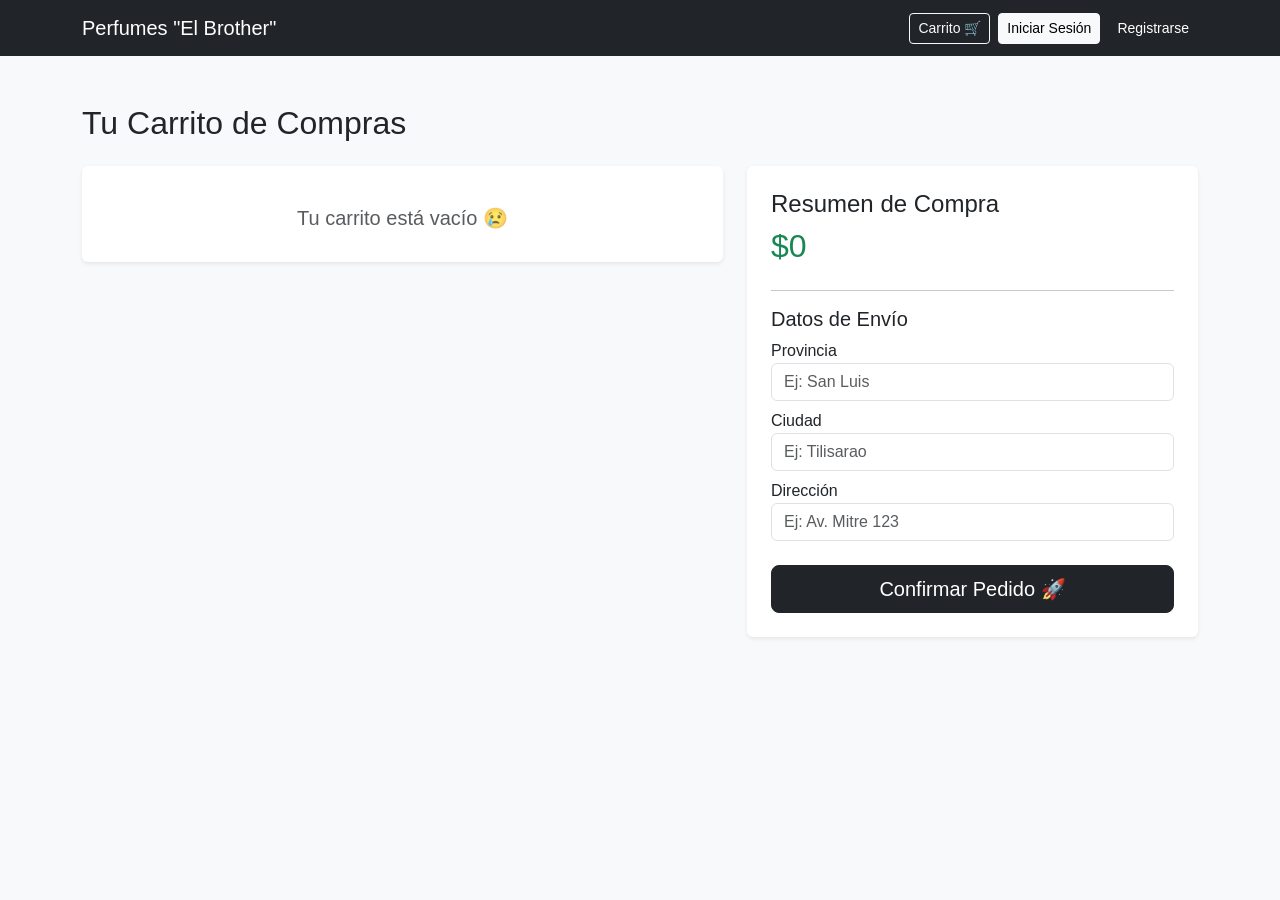
==== PerfumeStoreViual/carrito.html @ 5b31338c "Primer push en proyecto final web 2" ====
<!DOCTYPE html>
<html lang="es">
<head>
    <meta charset="UTF-8">
    <title>Mi Carrito</title>
    <link href="https://cdn.jsdelivr.net/npm/bootstrap@5.3.0/dist/css/bootstrap.min.css" rel="stylesheet">
    <link rel="stylesheet" href="style.css">
</head>
<body class="bg-light">

    <nav class="navbar navbar-dark bg-dark mb-4">
    <div class="container d-flex justify-content-between align-items-center">
        <a class="navbar-brand font-weight-bold" href="index.html">Perfumes "El Brother"</a>
        
        <div class="d-flex align-items-center gap-2" id="nav-user-menu">
            </div>
    </div>
</nav>

    <div class="container mt-5">
        <h2 class="mb-4">Tu Carrito de Compras</h2>
        
        <div class="row">
            <div class="col-md-7">
                <div id="lista-carrito" class="bg-white p-4 rounded shadow-sm">
                    <h5 class="text-center text-muted">Cargando...</h5>
                </div>
            </div>

            <div class="col-md-5">
                <div class="bg-white p-4 rounded shadow-sm">
                    <h4>Resumen de Compra</h4>
                    <h2 id="total-carrito" class="text-success font-weight-bold mb-4">$0</h2>
                    
                    <hr>
                    <h5>Datos de Envío</h5>
                    <form id="form-compra">
                        <div class="mb-2">
                            <label>Provincia</label>
                            <input type="text" id="provincia" class="form-control" required placeholder="Ej: San Luis">
                        </div>
                        <div class="mb-2">
                            <label>Ciudad</label>
                            <input type="text" id="ciudad" class="form-control" required placeholder="Ej: Tilisarao">
                        </div>
                        <div class="mb-4">
                            <label>Dirección</label>
                            <input type="text" id="direccion" class="form-control" required placeholder="Ej: Av. Mitre 123">
                        </div>
                        
                        <button type="button" onclick="confirmarCompra()" class="btn btn-dark w-100 btn-lg">
                            Confirmar Pedido 🚀
                        </button>
                    </form>
                </div>
            </div>
        </div>
    </div>

    <script src="carrito.js"></script>
    <script src="navbar.js"></script>
</body>
</html>
---- PerfumeStoreViual/style.css ----
/* Le damos un fondo sutil a la página */
body {
    background-color: #f8f9fa;
    font-family: 'Segoe UI', Tahoma, Geneva, Verdana, sans-serif;
}

/* Efecto elegante para las tarjetas */
.card {
    transition: transform 0.3s ease, box-shadow 0.3s ease;
    border: none;
    border-radius: 10px;
}

/* Cuando pasamos el mouse por la tarjeta */
.card:hover {
    transform: translateY(-5px);
    box-shadow: 0 10px 20px rgba(0,0,0,0.1) !important;
}

/* Ajustamos las imágenes para que queden prolijas */
.card-img-top {
    border-top-left-radius: 10px;
    border-top-right-radius: 10px;
    background-color: white;
}

/* Botón personalizado */
.btn-primary {
    background-color: #212529;
    border-color: #212529;
    transition: all 0.3s;
}

.btn-primary:hover {
    background-color: #495057;
    border-color: #495057;
}
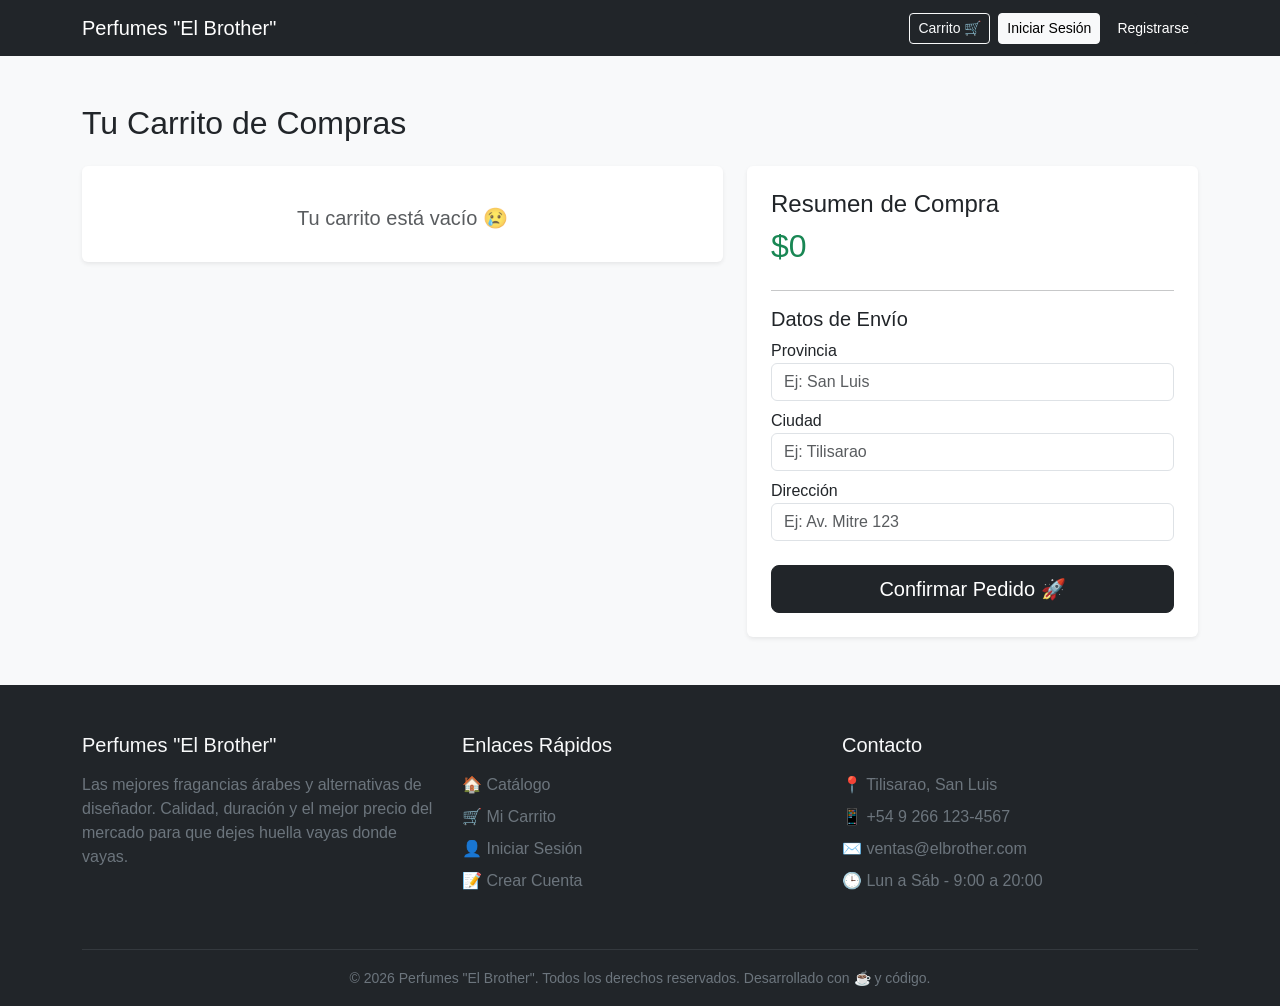
==== commit e512e456: "agregue un filtro de marca y precio y para ver el historial de compra" ====
--- a/PerfumeStoreViual/carrito.html
+++ b/PerfumeStoreViual/carrito.html
@@ -56,7 +56,45 @@
             </div>
         </div>
     </div>
+    <footer class="bg-dark text-light pt-5 pb-3 mt-5">
+        <div class="container">
+            <div class="row">
+                <div class="col-md-4 mb-4">
+                    <h5 class="font-weight-bold mb-3">Perfumes "El Brother"</h5>
+                    <p class="text-secondary">
+                        Las mejores fragancias árabes y alternativas de diseñador. 
+                        Calidad, duración y el mejor precio del mercado para que dejes huella vayas donde vayas.
+                    </p>
+                </div>
+                
+                <div class="col-md-4 mb-4">
+                    <h5 class="mb-3">Enlaces Rápidos</h5>
+                    <ul class="list-unstyled">
+                        <li class="mb-2"><a href="index.html" class="text-secondary text-decoration-none">🏠 Catálogo</a></li>
+                        <li class="mb-2"><a href="carrito.html" class="text-secondary text-decoration-none">🛒 Mi Carrito</a></li>
+                        <li class="mb-2"><a href="login.html" class="text-secondary text-decoration-none">👤 Iniciar Sesión</a></li>
+                        <li class="mb-2"><a href="registro.html" class="text-secondary text-decoration-none">📝 Crear Cuenta</a></li>
+                    </ul>
+                </div>
 
+                <div class="col-md-4 mb-4">
+                    <h5 class="mb-3">Contacto</h5>
+                    <ul class="list-unstyled text-secondary">
+                        <li class="mb-2">📍 Tilisarao, San Luis</li>
+                        <li class="mb-2">📱 +54 9 266 123-4567</li>
+                        <li class="mb-2">✉️ ventas@elbrother.com</li>
+                        <li class="mb-2">🕒 Lun a Sáb - 9:00 a 20:00</li>
+                    </ul>
+                </div>
+            </div>
+            
+            <hr class="border-secondary">
+            
+            <div class="text-center text-secondary mt-3">
+                <small>&copy; 2026 Perfumes "El Brother". Todos los derechos reservados. Desarrollado con ☕ y código.</small>
+            </div>
+        </div>
+    </footer>
     <script src="carrito.js"></script>
     <script src="navbar.js"></script>
 </body>
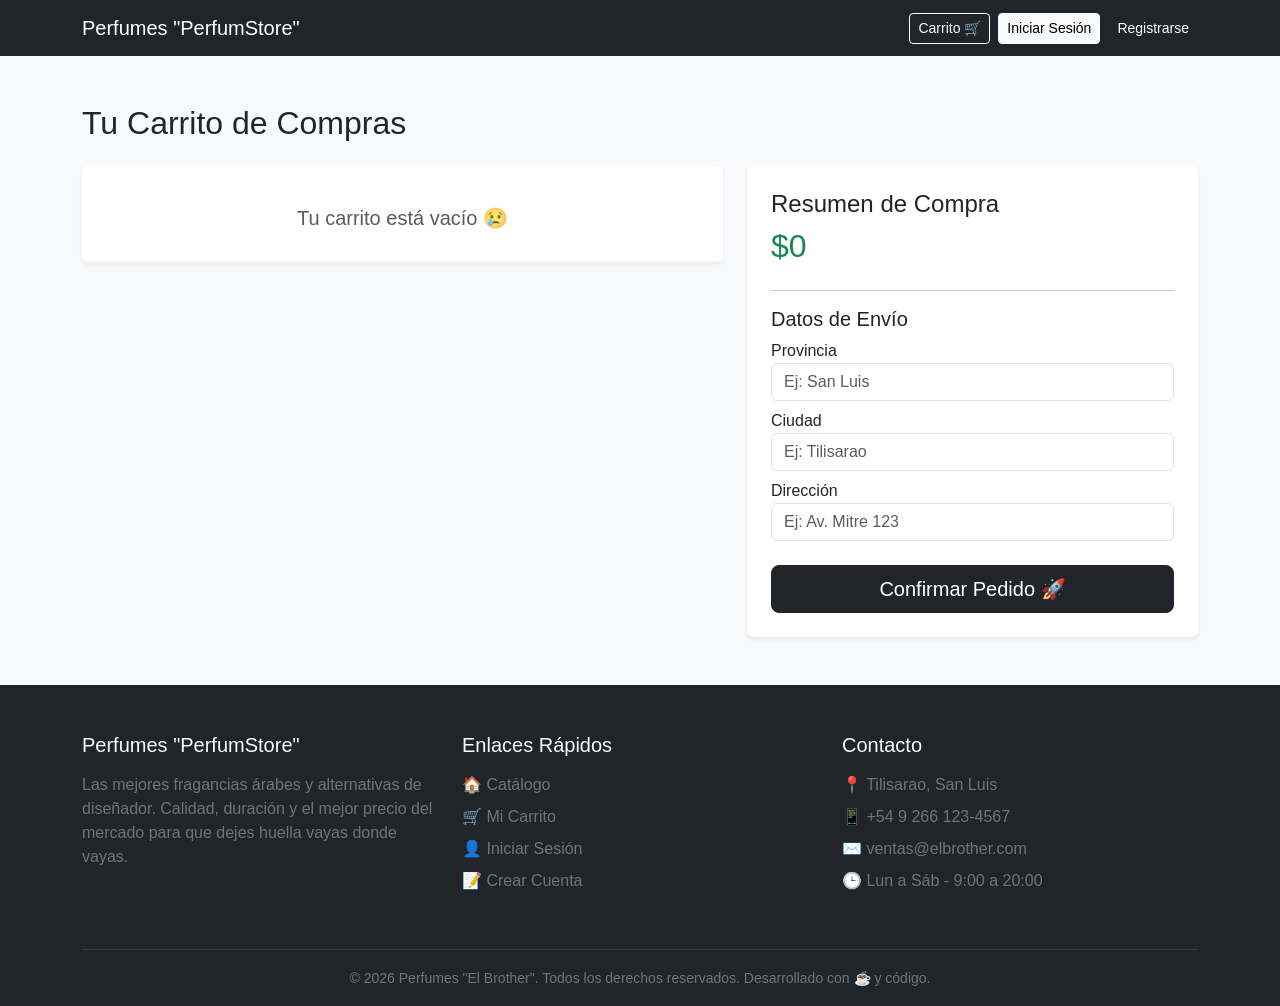
==== commit 5937d879: "cambio de nombre" ====
--- a/PerfumeStoreViual/carrito.html
+++ b/PerfumeStoreViual/carrito.html
@@ -10,7 +10,7 @@
 
     <nav class="navbar navbar-dark bg-dark mb-4">
     <div class="container d-flex justify-content-between align-items-center">
-        <a class="navbar-brand font-weight-bold" href="index.html">Perfumes "El Brother"</a>
+        <a class="navbar-brand font-weight-bold" href="index.html">Perfumes "PerfumStore"</a>
         
         <div class="d-flex align-items-center gap-2" id="nav-user-menu">
             </div>
@@ -60,7 +60,7 @@
         <div class="container">
             <div class="row">
                 <div class="col-md-4 mb-4">
-                    <h5 class="font-weight-bold mb-3">Perfumes "El Brother"</h5>
+                    <h5 class="font-weight-bold mb-3">Perfumes "PerfumStore"</h5>
                     <p class="text-secondary">
                         Las mejores fragancias árabes y alternativas de diseñador. 
                         Calidad, duración y el mejor precio del mercado para que dejes huella vayas donde vayas.
